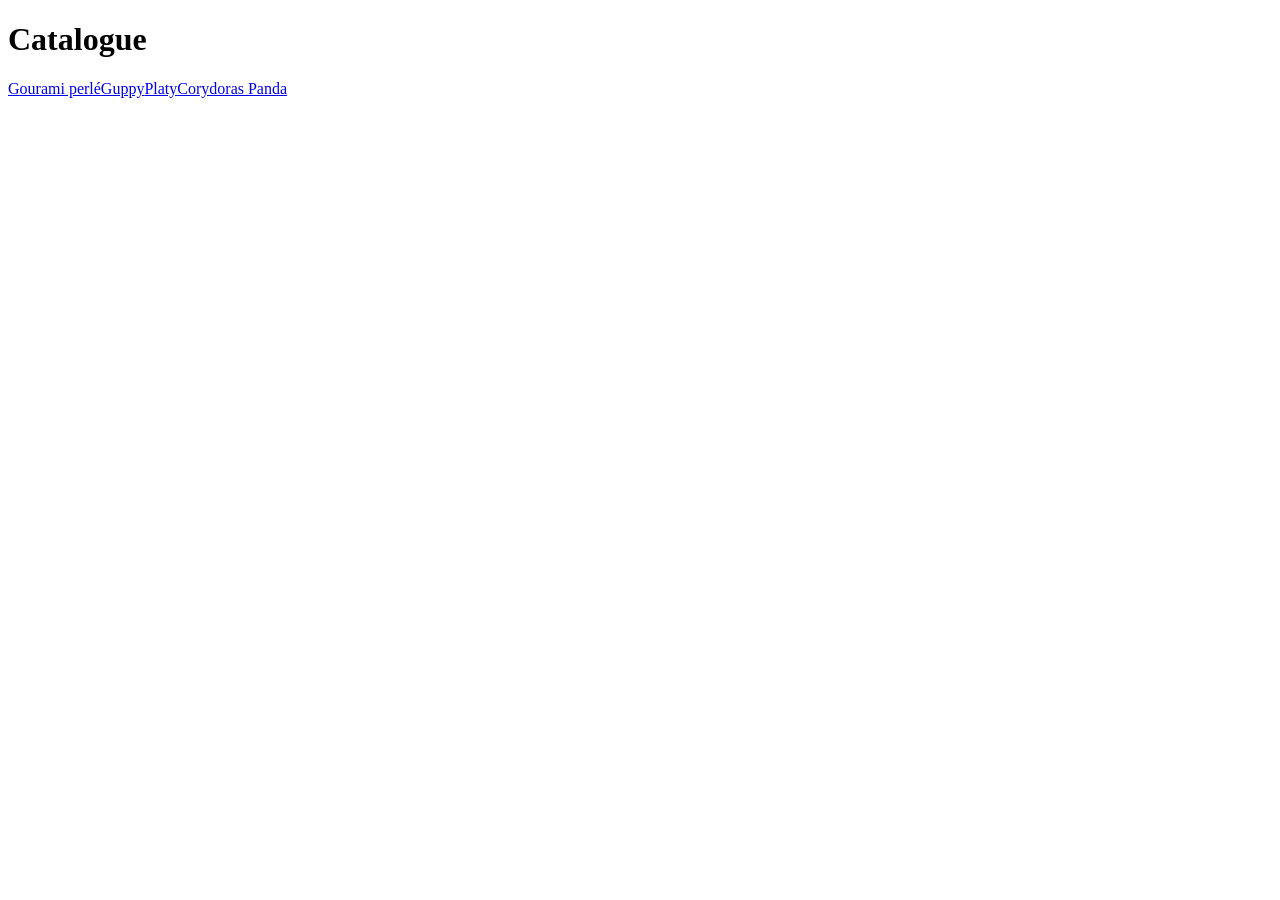
==== catalogue.html @ 0a96c05a "Add files via upload" ====
<!DOCTYPE html><html lang='fr'><head><meta charset='UTF-8'><link rel='stylesheet' href='css/style.css'><title>Catalogue</title></head><body><header><h1>Catalogue</h1></header><main class='cards'><a class='card' href='poissons/gourami-perle.html'>Gourami perlé</a><a class='card' href='poissons/guppy.html'>Guppy</a><a class='card' href='poissons/platy.html'>Platy</a><a class='card' href='poissons/corydoras-panda.html'>Corydoras Panda</a></main></body></html>
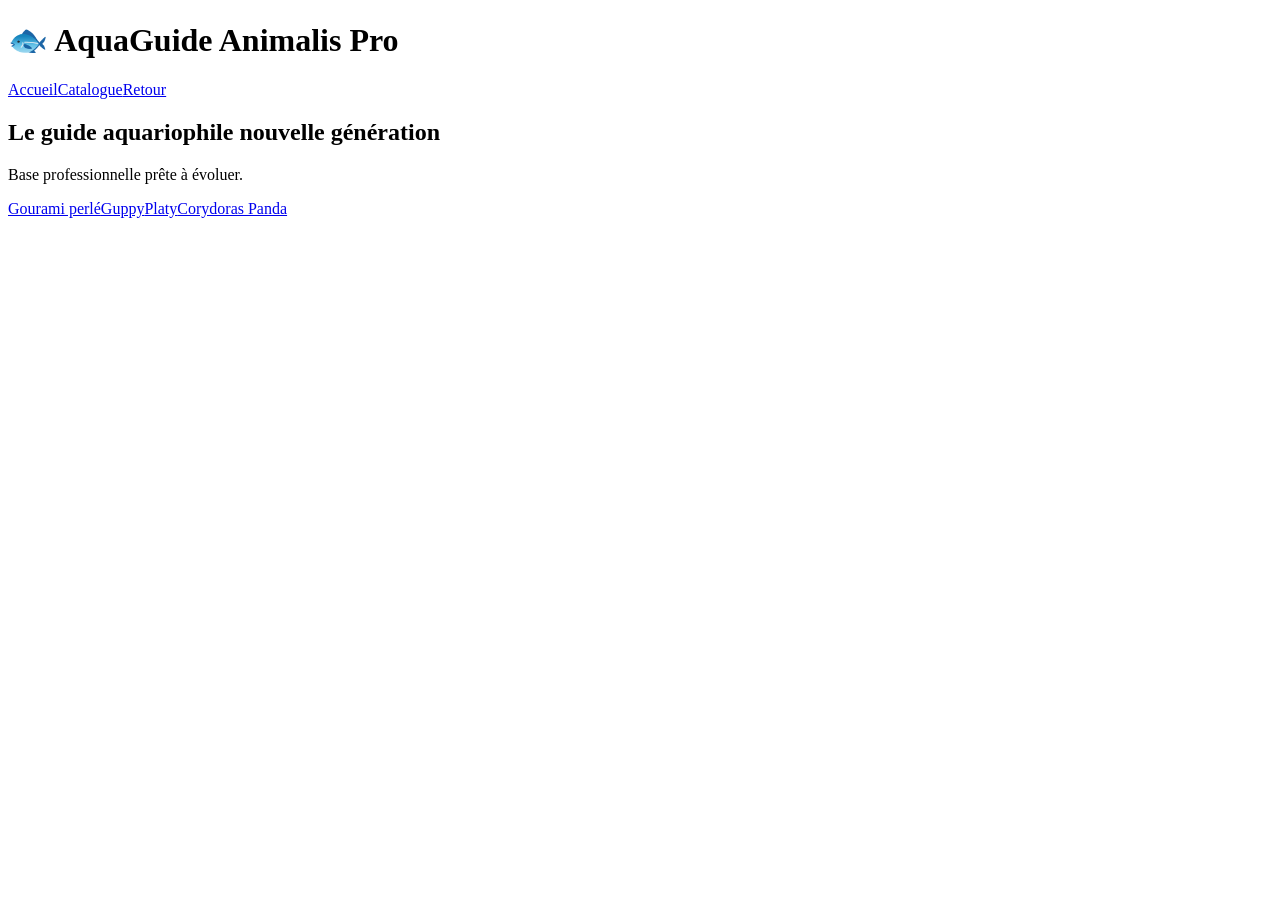
==== commit fe3e2508: "Add files via upload" ====
--- a/catalogue.html
+++ b/catalogue.html
@@ -1 +1,2 @@
-<!DOCTYPE html><html lang='fr'><head><meta charset='UTF-8'><link rel='stylesheet' href='css/style.css'><title>Catalogue</title></head><body><header><h1>Catalogue</h1></header><main class='cards'><a class='card' href='poissons/gourami-perle.html'>Gourami perlé</a><a class='card' href='poissons/guppy.html'>Guppy</a><a class='card' href='poissons/platy.html'>Platy</a><a class='card' href='poissons/corydoras-panda.html'>Corydoras Panda</a></main></body></html>+
+<!DOCTYPE html><html lang='fr'><head><meta charset='UTF-8'><meta name='viewport' content='width=device-width,initial-scale=1'><title>AquaGuide Pro</title><link rel='stylesheet' href='css/style.css'></head><body><header><h1>🐟 AquaGuide Animalis Pro</h1><nav><a href='index.html'>Accueil</a><a href='catalogue.html'>Catalogue</a><a href='index.html'>Retour</a></nav></header><section class='hero'><h2>Le guide aquariophile nouvelle génération</h2><p>Base professionnelle prête à évoluer.</p></section><main class='grid'><a class='card' href='poissons/gourami-perle.html'>Gourami perlé</a><a class='card' href='poissons/guppy.html'>Guppy</a><a class='card' href='poissons/platy.html'>Platy</a><a class='card' href='poissons/corydoras-panda.html'>Corydoras Panda</a></main></body></html>
